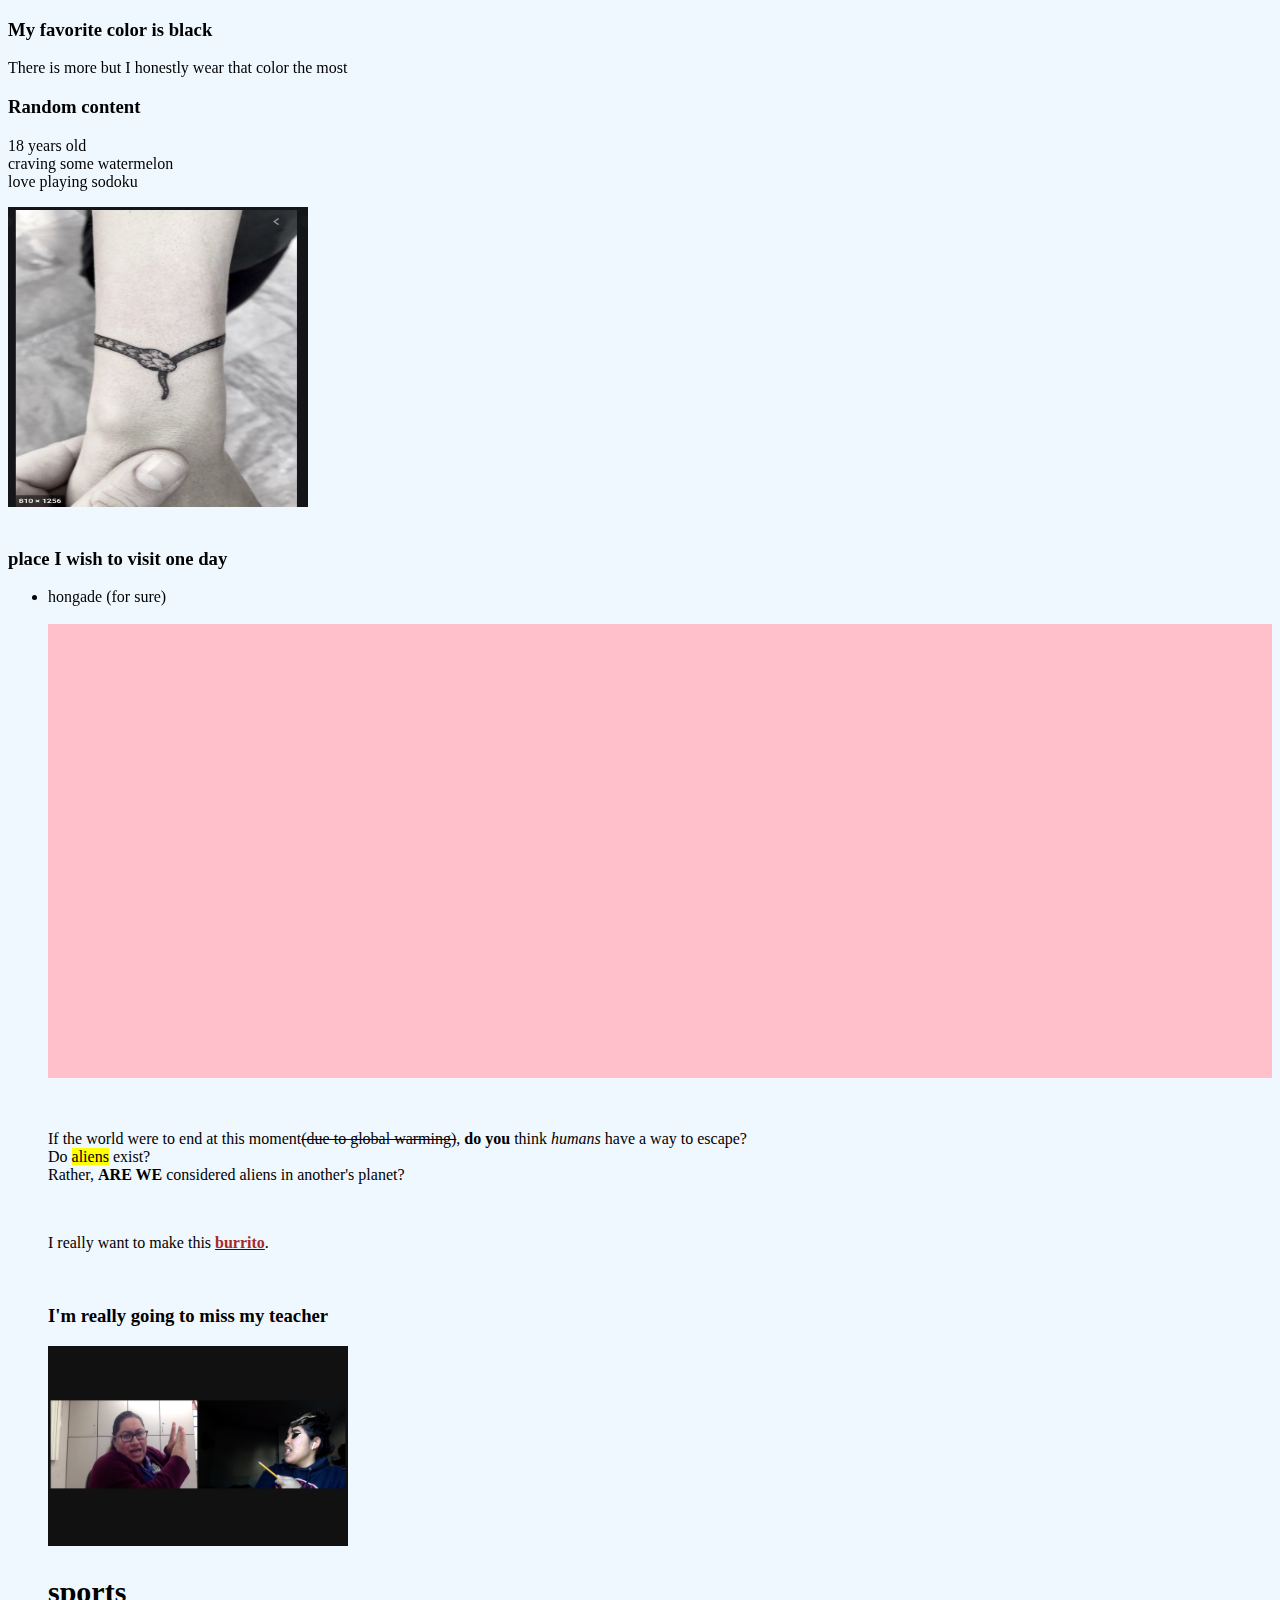
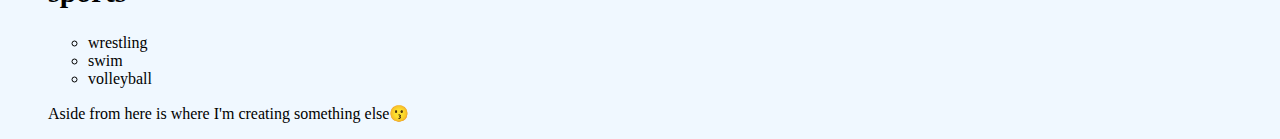
==== index.html @ 62387e38 "." ====
<!DOCTYPE html>
<html>
  <head>
    <meta charset="utf-8">
    <meta name="viewport" content="width=device-width">
    <title>repl.it</title>
    <link href="style.css" rel="stylesheet" type="text/css" />
  </head>
  <body>
    <script src="script.js"></script>
  </body>
  <body>
  <h3> My favorite color is black </h3>
    <p> There is more but I honestly wear that color the most <p/>
    <h3> Random content
    </h3>
  <div class="row">  
    <p> 18 years old
      <br> craving some watermelon 
      <br> love playing sodoku
    </p>

    <div class="column">
      <img src="snake.png" height = "300" width = "300">
      <br>
      <br>
    </div>  
    <div class="column">
      <iframe width="400" height="200" src="https://www.youtube.com/embed/sFWP-GQ0UcU" title="YouTube video player" frameborder="0" allow="accelerometer; autoplay; clipboard-write; encrypted-media; gyroscope; picture-in-picture" allowfullscreen></iframe>
      <br>
      <br> 
      <br>
    </div>  
  </div>    
    <h3> place I wish to visit one day </h3>
    <p> 
      <ul>
        <li>hongade (for sure)</li><br>
  <div class = "blue center">
    <iframe src="https://www.google.com/maps/embed?pb=!1m16!1m12!1m3!1d12651.838583512896!2d126.91297988565829!3d37.55601452679602!2m3!1f0!2f0!3f0!3m2!1i1024!2i768!4f13.1!2m1!1shongdae%20seoul%20south%20korea!5e0!3m2!1sen!2sus!4v1626719901837!5m2!1sen!2sus" width="400" height="450" style="border:0;" allowfullscreen="" loading="lazy"></iframe>
  </div>
    <br>
    <br>
      <p class = "left"> If the world were to end at this moment<del>(due to global warming)</del>,
         <b>do you</b> think <i>humans</i> have a way to escape? 
      <br>Do <mark>aliens</mark> exist? 
      <br> Rather, <b>ARE WE</b> considered aliens in another's planet? </p>
  
    <br> 
      <p class = "hehe"> I really want to make this  <a href="https://youtu.be/e_7ilNL4gxM" target="_blank"><b class = "yellow">burrito</b></a>.
      </p>
    <br>
    <h3>I'm really going to miss my teacher</h3>
    <a href = "https://youtu.be/NSJPGo71Uw8" target="_blank"><img src="teacher.png" height="200" width="300"></a>
<br>
  <!-- <p>I'm really going to miss my teacher</p>
  <a href = "https://youtu.be/NSJPGo71Uw8"><img src="teacher.png" height="200" width="300"></a>
  <br> -->
<!-- <p>I really want to make
  <a href="https://youtu.be/snsEjQKO-s8" target="_blank"> mac and cheese</a> 
</p> -->
<h2>sports</h2>
  <ul>
    <li> wrestling</li>
    <li> swim </li>
    <li> volleyball</li>
  </ul>
  <p> Aside from here is where I'm creating something else😗
  </p>  
  </body>

<body class="pink">
  





















</body>
</html>
---- style.css ----
/* p{
  text-align: center;
} */
body{
  background-color: aliceblue;
}
h2{
  font-family: cursive;
  font-size: 30px;
}
.left{
  text-align: left;
}
/* .hehe{
  font-family: cursive;
} */
.blue{
  background: pink
}
.center{
  text-align: center;
  
}
.column{
  float: left;
  width: 50%;
}
.row:after{
  content:"";
  display: table;
  clear: both;
}
.yellow{
  color:brown;
}
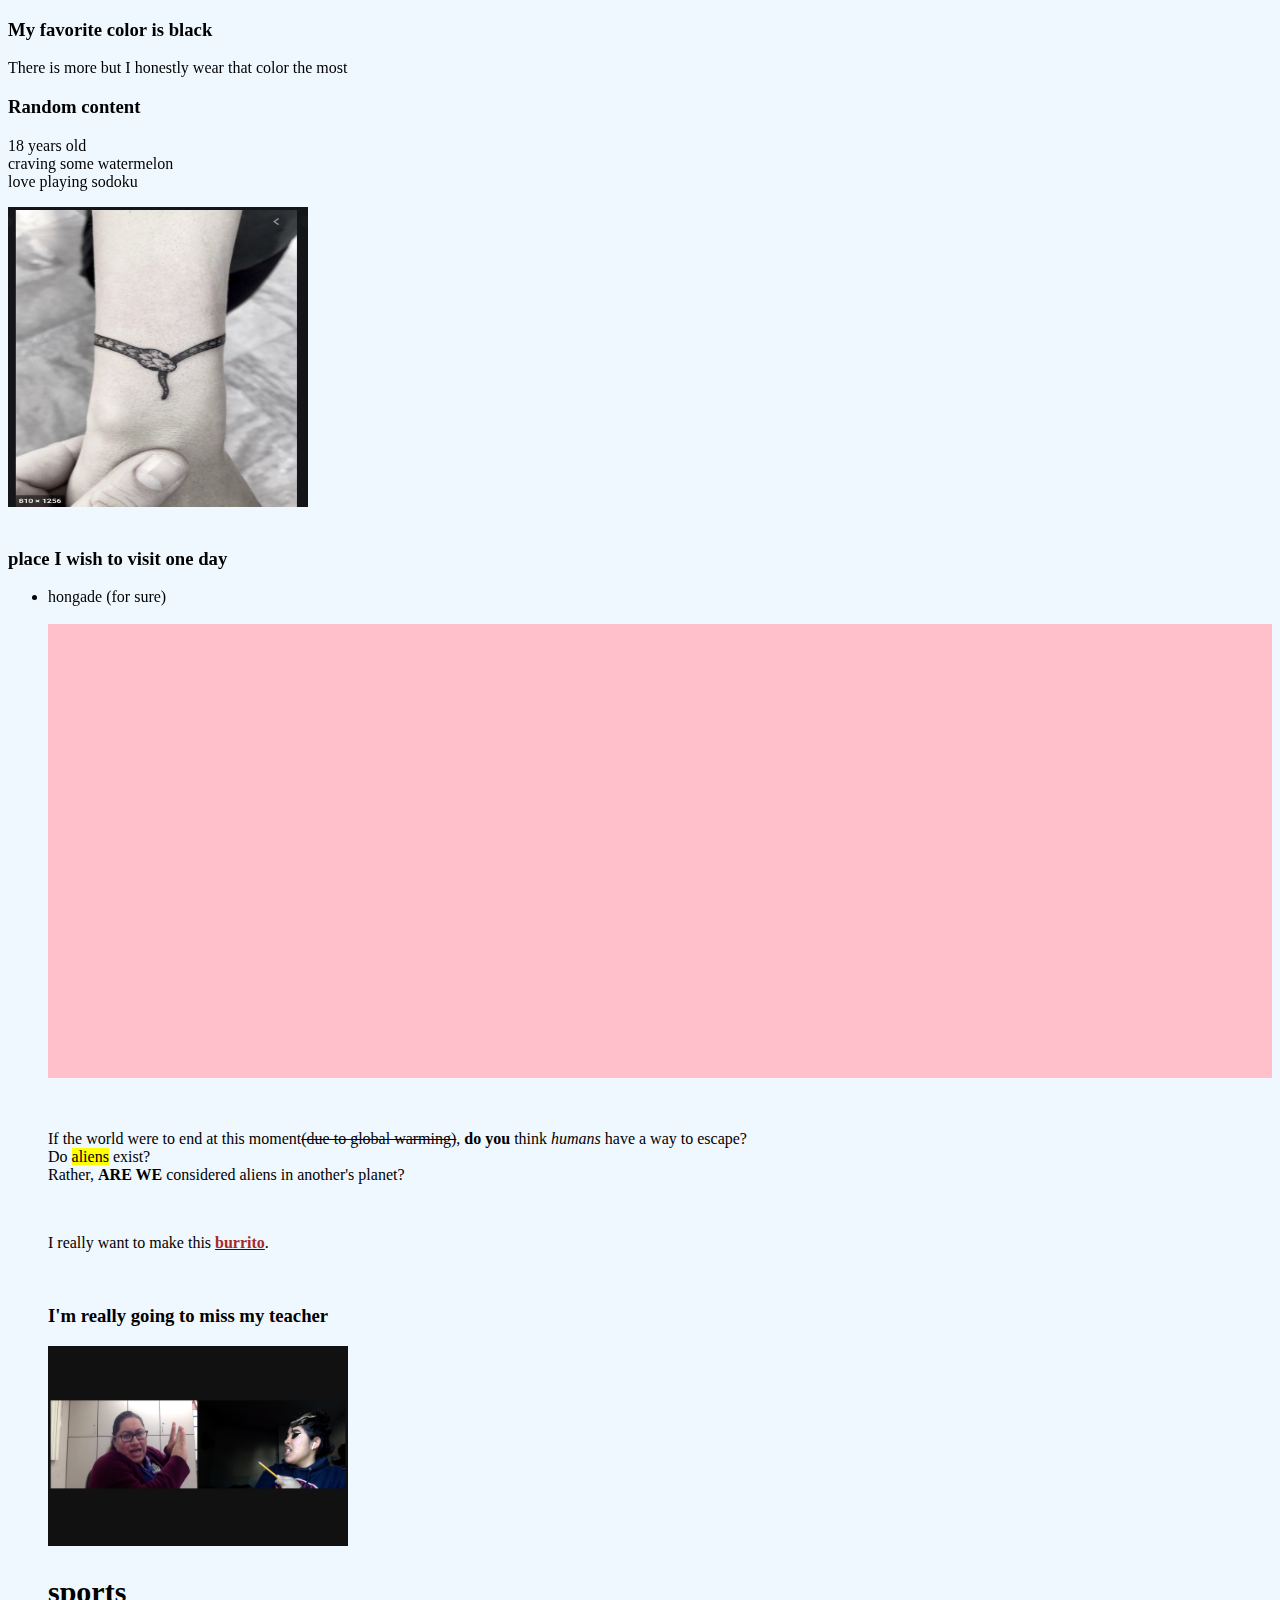
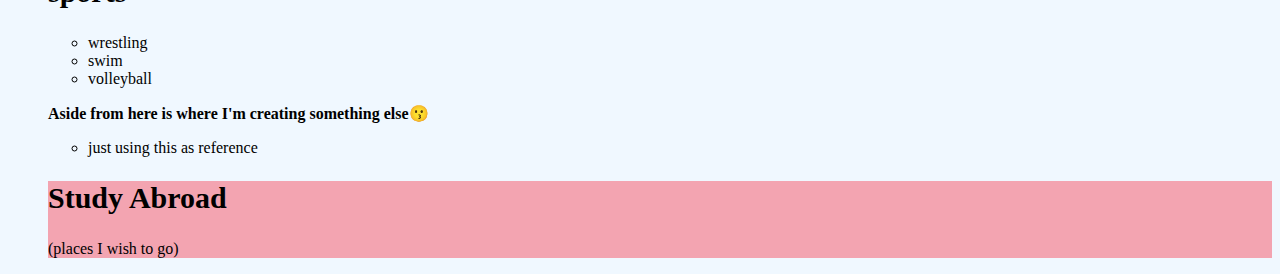
==== commit 5ebb5d92: "section" ====
--- a/index.html
+++ b/index.html
@@ -47,7 +47,7 @@
       <br> Rather, <b>ARE WE</b> considered aliens in another's planet? </p>
   
     <br> 
-      <p class = "hehe"> I really want to make this  <a href="https://youtu.be/e_7ilNL4gxM" target="_blank"><b class = "yellow">burrito</b></a>.
+      <p class = "hehe"> I really want to make this  <a href="https://youtu.be/e_7ilNL4gxM" target="_blank"><b class = "brown">burrito</b></a>.
       </p>
     <br>
     <h3>I'm really going to miss my teacher</h3>
@@ -65,12 +65,18 @@
     <li> swim </li>
     <li> volleyball</li>
   </ul>
-  <p> Aside from here is where I'm creating something else😗
+  <p><b> Aside from here is where I'm creating something else😗</b>
+    <ul>
+      <li> just using this as reference</li>
+    </ul>  
   </p>  
   </body>
+<div class="pink">
+<body>
+  <h2>Study Abroad</h2>
+    <p>(places I wish to go)
+    </p>
 
-<body class="pink">
-  
 
 
 
@@ -93,4 +99,5 @@
 
 
 </body>
+</div>
 </html>--- a/style.css
+++ b/style.css
@@ -30,6 +30,9 @@
   display: table;
   clear: both;
 }
-.yellow{
+.brown{
   color:brown;
+}
+.pink{
+  background-color: rgb(243, 164, 177);
 }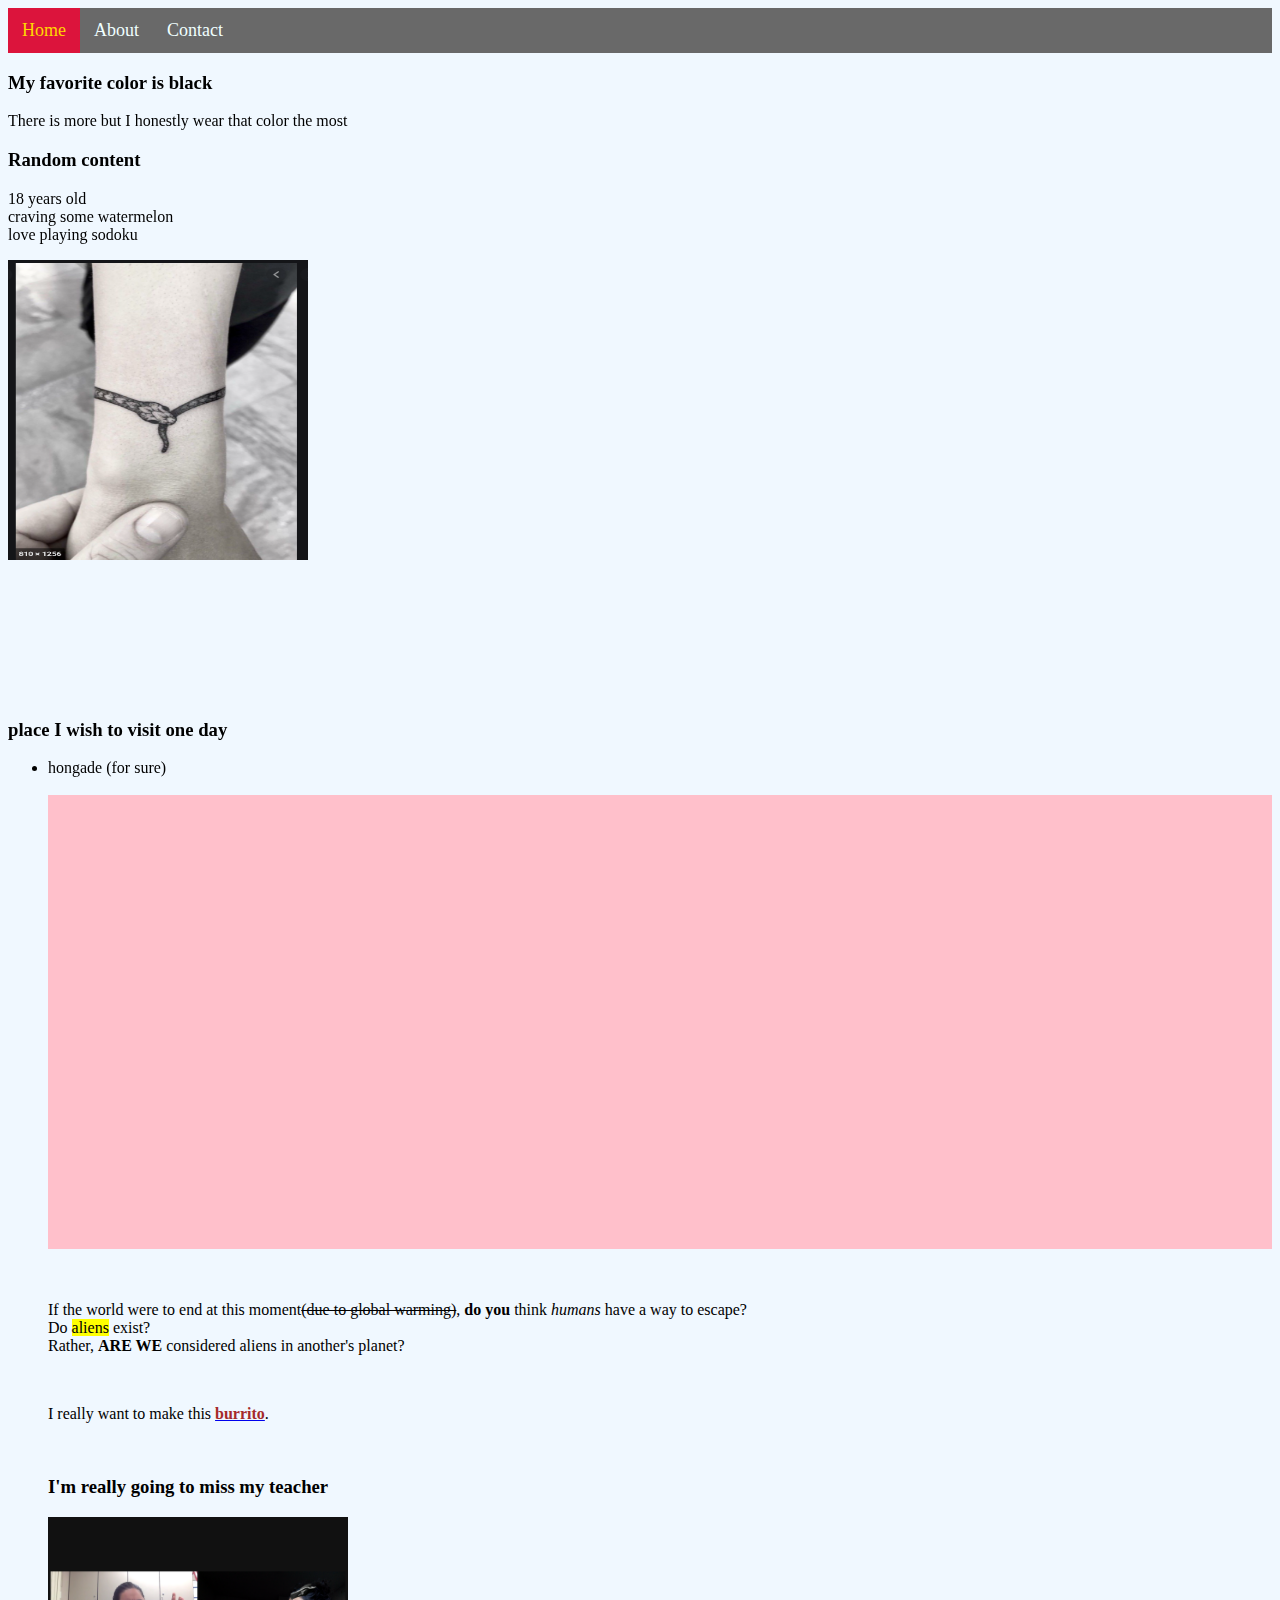
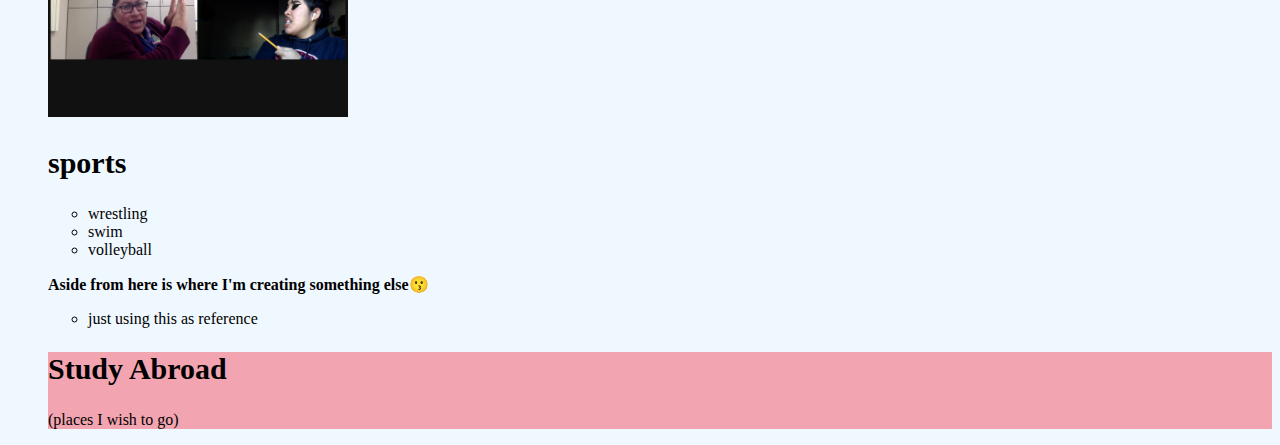
==== commit 10f5db1a: "." ====
--- a/index.html
+++ b/index.html
@@ -6,10 +6,21 @@
     <title>repl.it</title>
     <link href="style.css" rel="stylesheet" type="text/css" />
   </head>
+
+
   <body>
     <script src="script.js"></script>
   </body>
   <body>
+    <div class="navbar"> 
+      <a class="active" href="index.html">Home</a>
+      <a href="About.html"> About</a>
+      <a href="Contact.html"> Contact</a>
+    </div>
+
+
+
+
   <h3> My favorite color is black </h3>
     <p> There is more but I honestly wear that color the most <p/>
     <h3> Random content
@@ -26,7 +37,7 @@
       <br>
     </div>  
     <div class="column">
-      <iframe width="400" height="200" src="https://www.youtube.com/embed/sFWP-GQ0UcU" title="YouTube video player" frameborder="0" allow="accelerometer; autoplay; clipboard-write; encrypted-media; gyroscope; picture-in-picture" allowfullscreen></iframe>
+      <iframe width="500" height="400" src="https://www.youtube.com/embed/sFWP-GQ0UcU" title="YouTube video player" frameborder="0" allow="accelerometer; autoplay; clipboard-write; encrypted-media; gyroscope; picture-in-picture" allowfullscreen></iframe>
       <br>
       <br> 
       <br>
@@ -71,6 +82,15 @@
     </ul>  
   </p>  
   </body>
+
+  <!-- <div class="navbar"> 
+    <a href="index.html">Home</a>
+    <a href="__"> About</a>
+    <a href="__"> Contact</a>
+  </div> -->
+
+
+
 <div class="pink">
 <body>
   <h2>Study Abroad</h2>
--- a/style.css
+++ b/style.css
@@ -35,4 +35,29 @@
 }
 .pink{
   background-color: rgb(243, 164, 177);
-}+}
+
+
+
+
+
+.navbar{
+  background-color: dimgray;
+  overflow: hidden;
+}
+.navbar a{
+  float: left;
+  color: azure;
+  text-align: center;
+  padding: 12px 14px;
+  text-decoration: none;
+  font-size: 18px;
+}
+.navbar a:hover{
+  background-color:palevioletred;
+  color: lemonchiffon;
+}
+.navbar a.active{
+  background-color:crimson;
+  color:gold;
+}
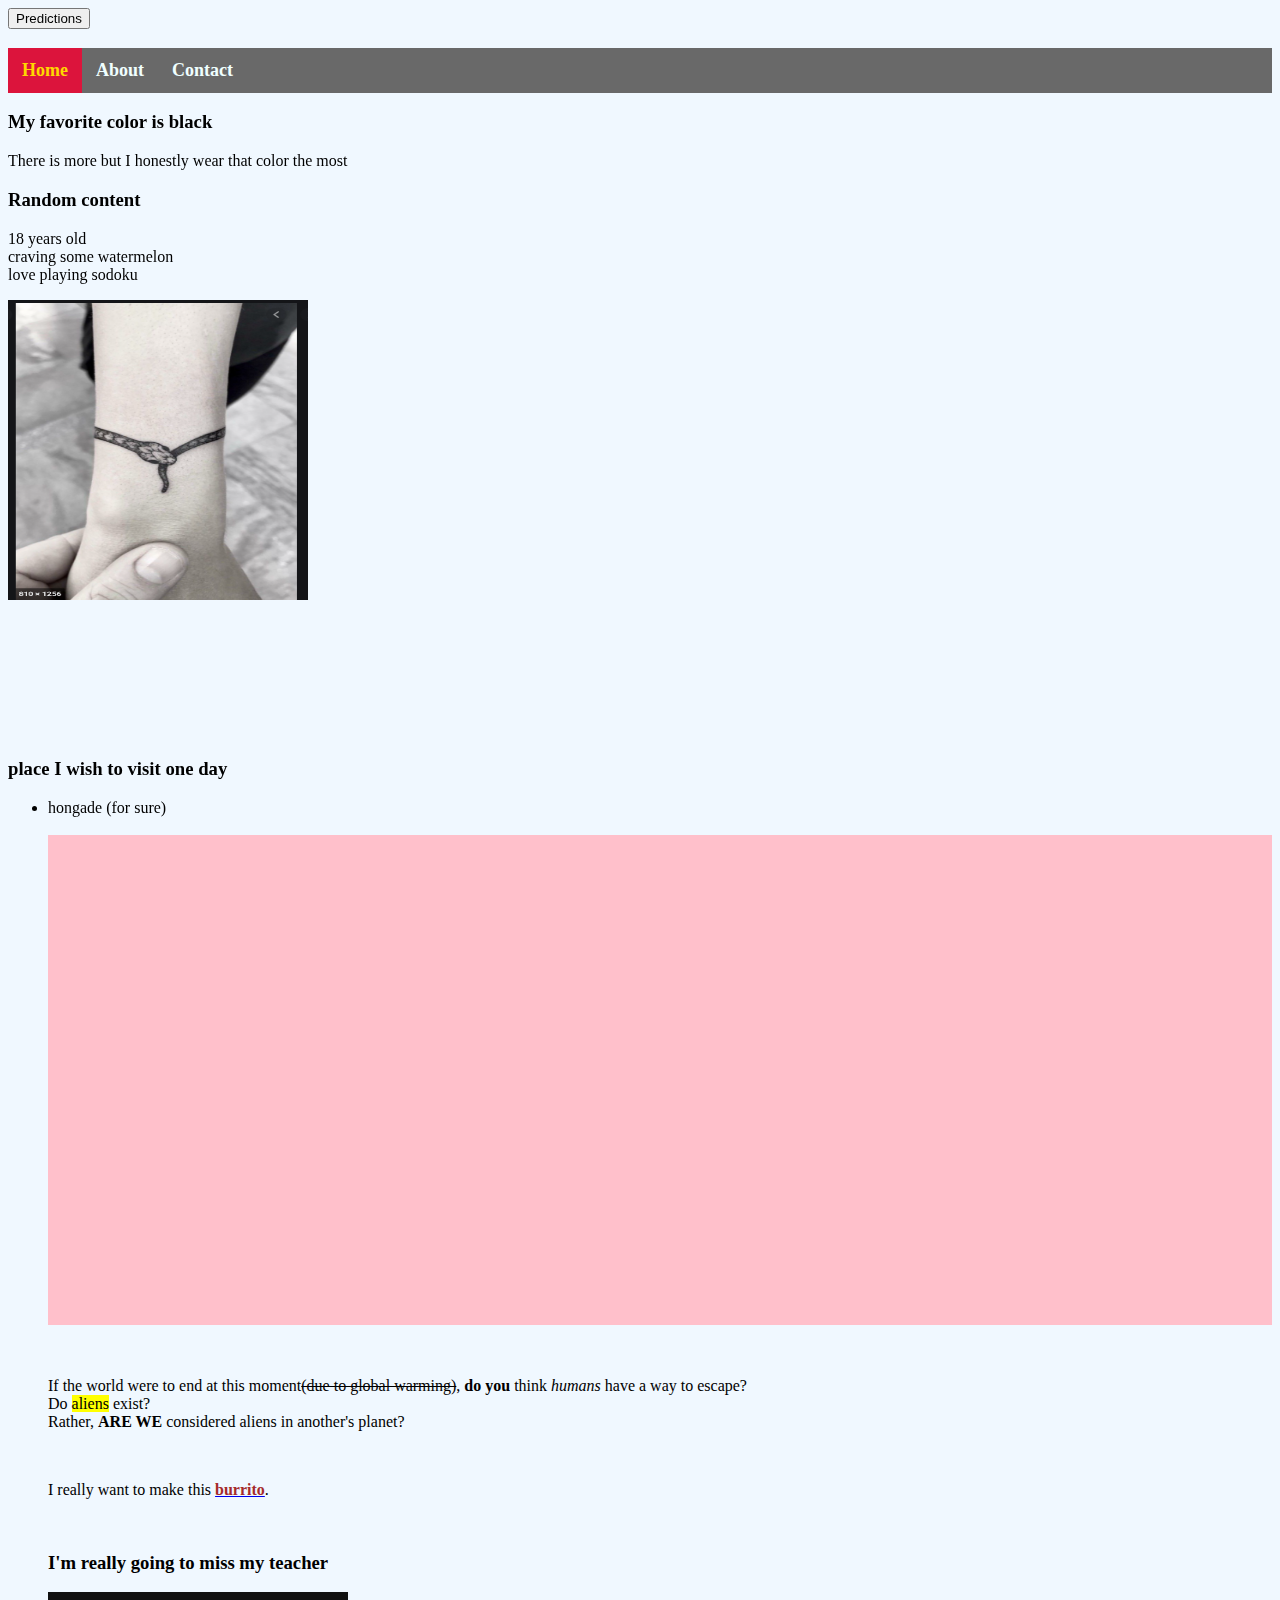
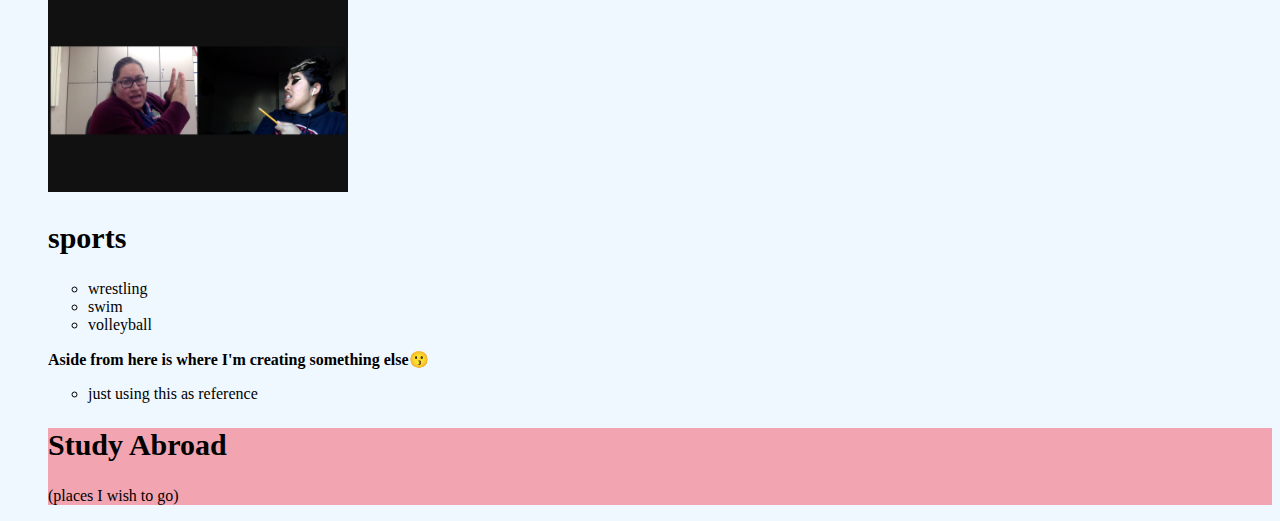
==== commit 077126d0: "2" ====
--- a/index.html
+++ b/index.html
@@ -7,6 +7,10 @@
     <link href="style.css" rel="stylesheet" type="text/css" />
   </head>
 
+
+<button onclick = "howMany()"> Predictions </button>
+
+<h3 id = "resultText"></p>
 
   <body>
     <script src="script.js"></script>
--- a/style.css
+++ b/style.css
@@ -15,7 +15,8 @@
   font-family: cursive;
 } */
 .blue{
-  background: pink
+  background: pink;
+  padding: 18px
 }
 .center{
   text-align: center;
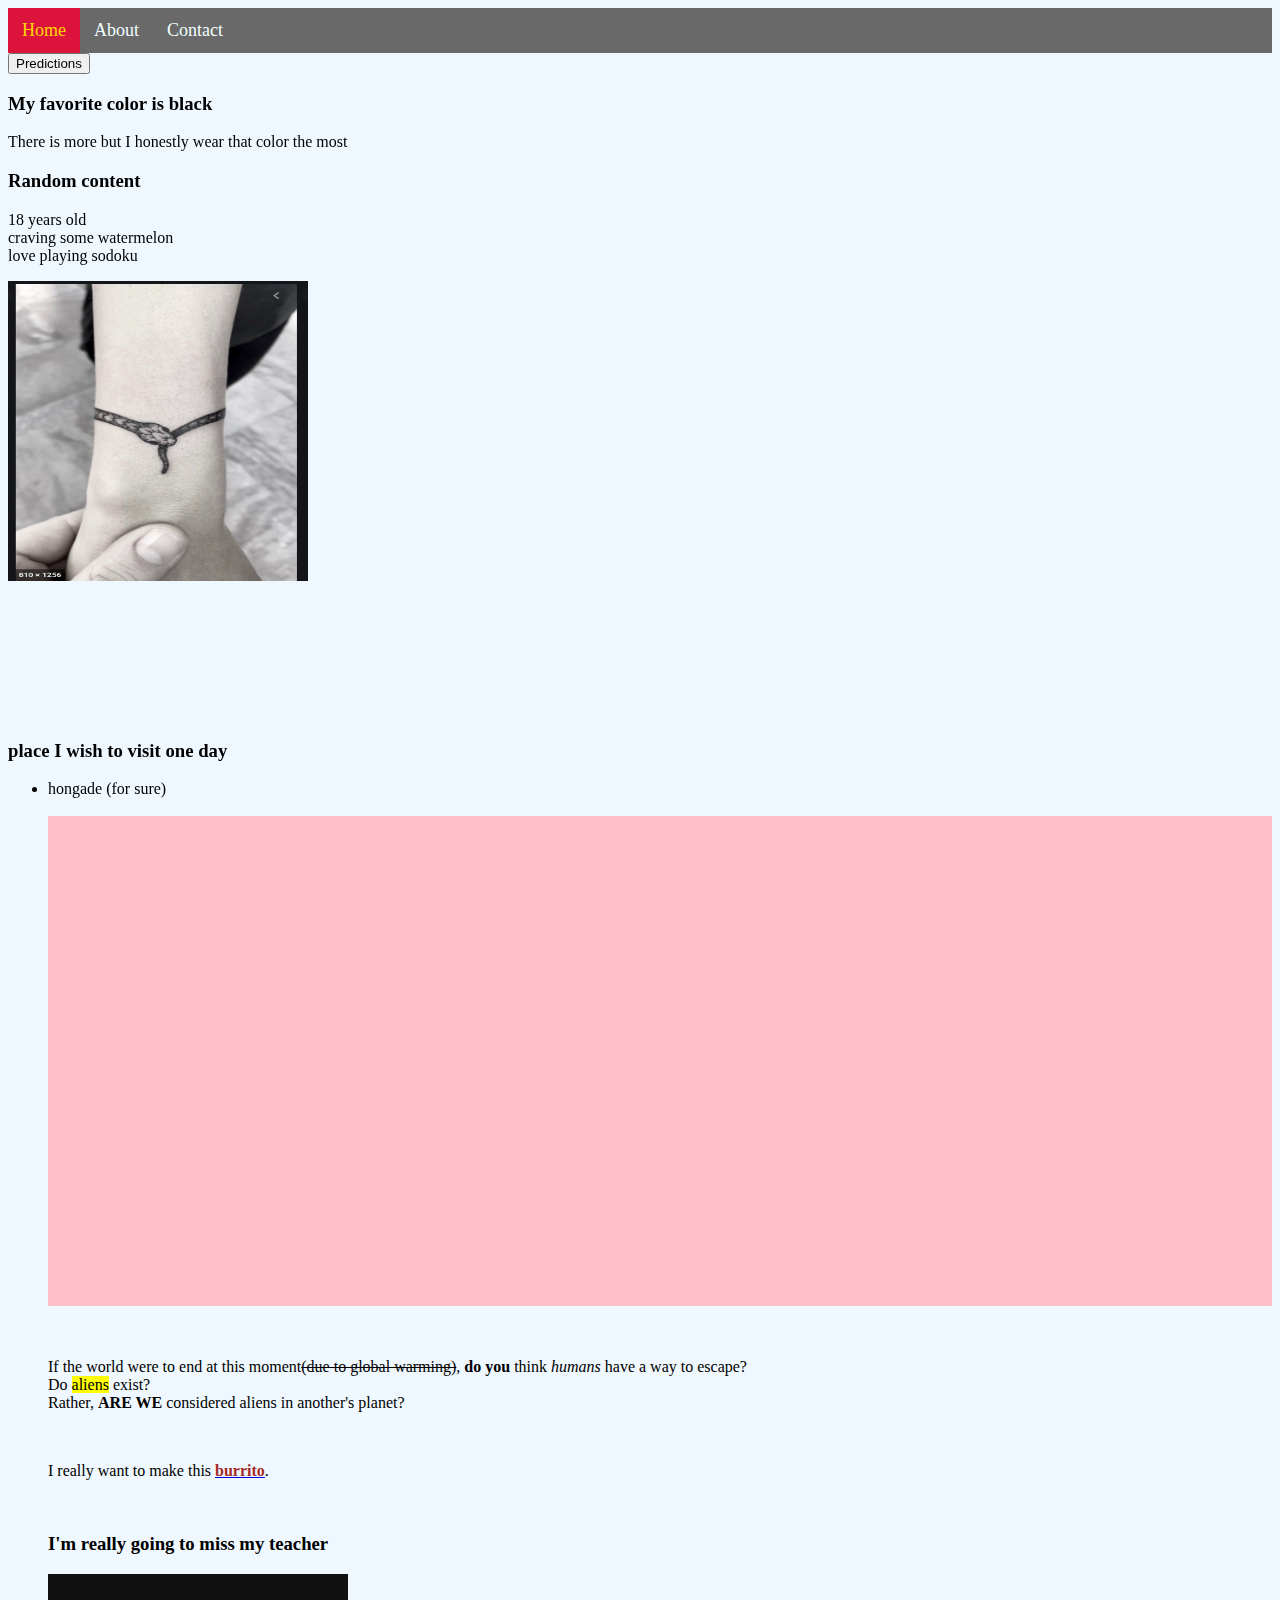
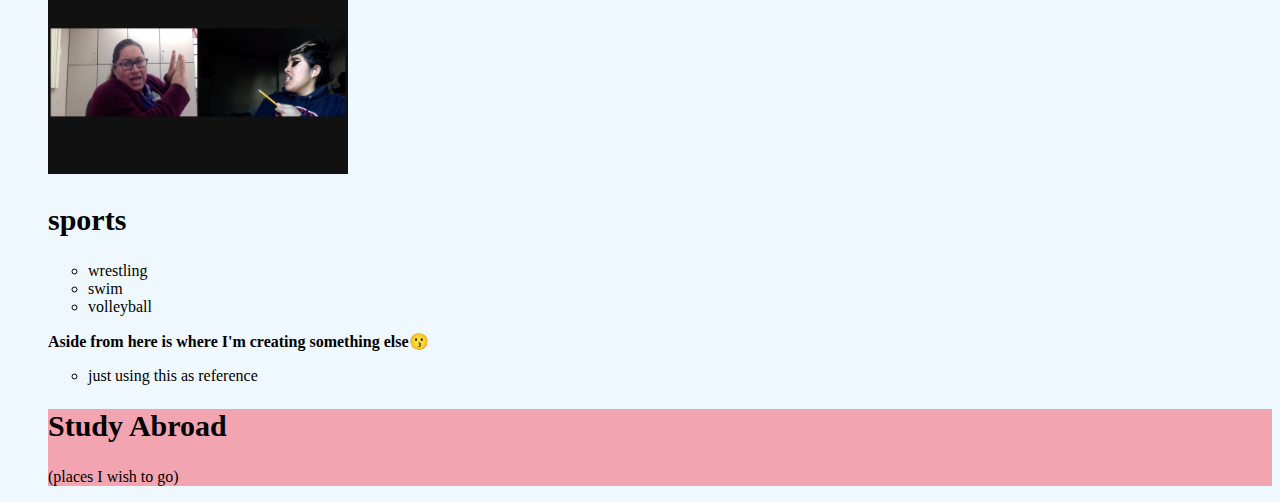
==== commit 8f9ee041: "22" ====
--- a/index.html
+++ b/index.html
@@ -8,9 +8,8 @@
   </head>
 
 
-<button onclick = "howMany()"> Predictions </button>
 
-<h3 id = "resultText"></p>
+
 
   <body>
     <script src="script.js"></script>
@@ -22,6 +21,10 @@
       <a href="Contact.html"> Contact</a>
     </div>
 
+<button onclick = "howMany()"> Predictions </button>
+
+<p id = "resultText"></p>
+<div id="resultImage"></div>
 
 
 
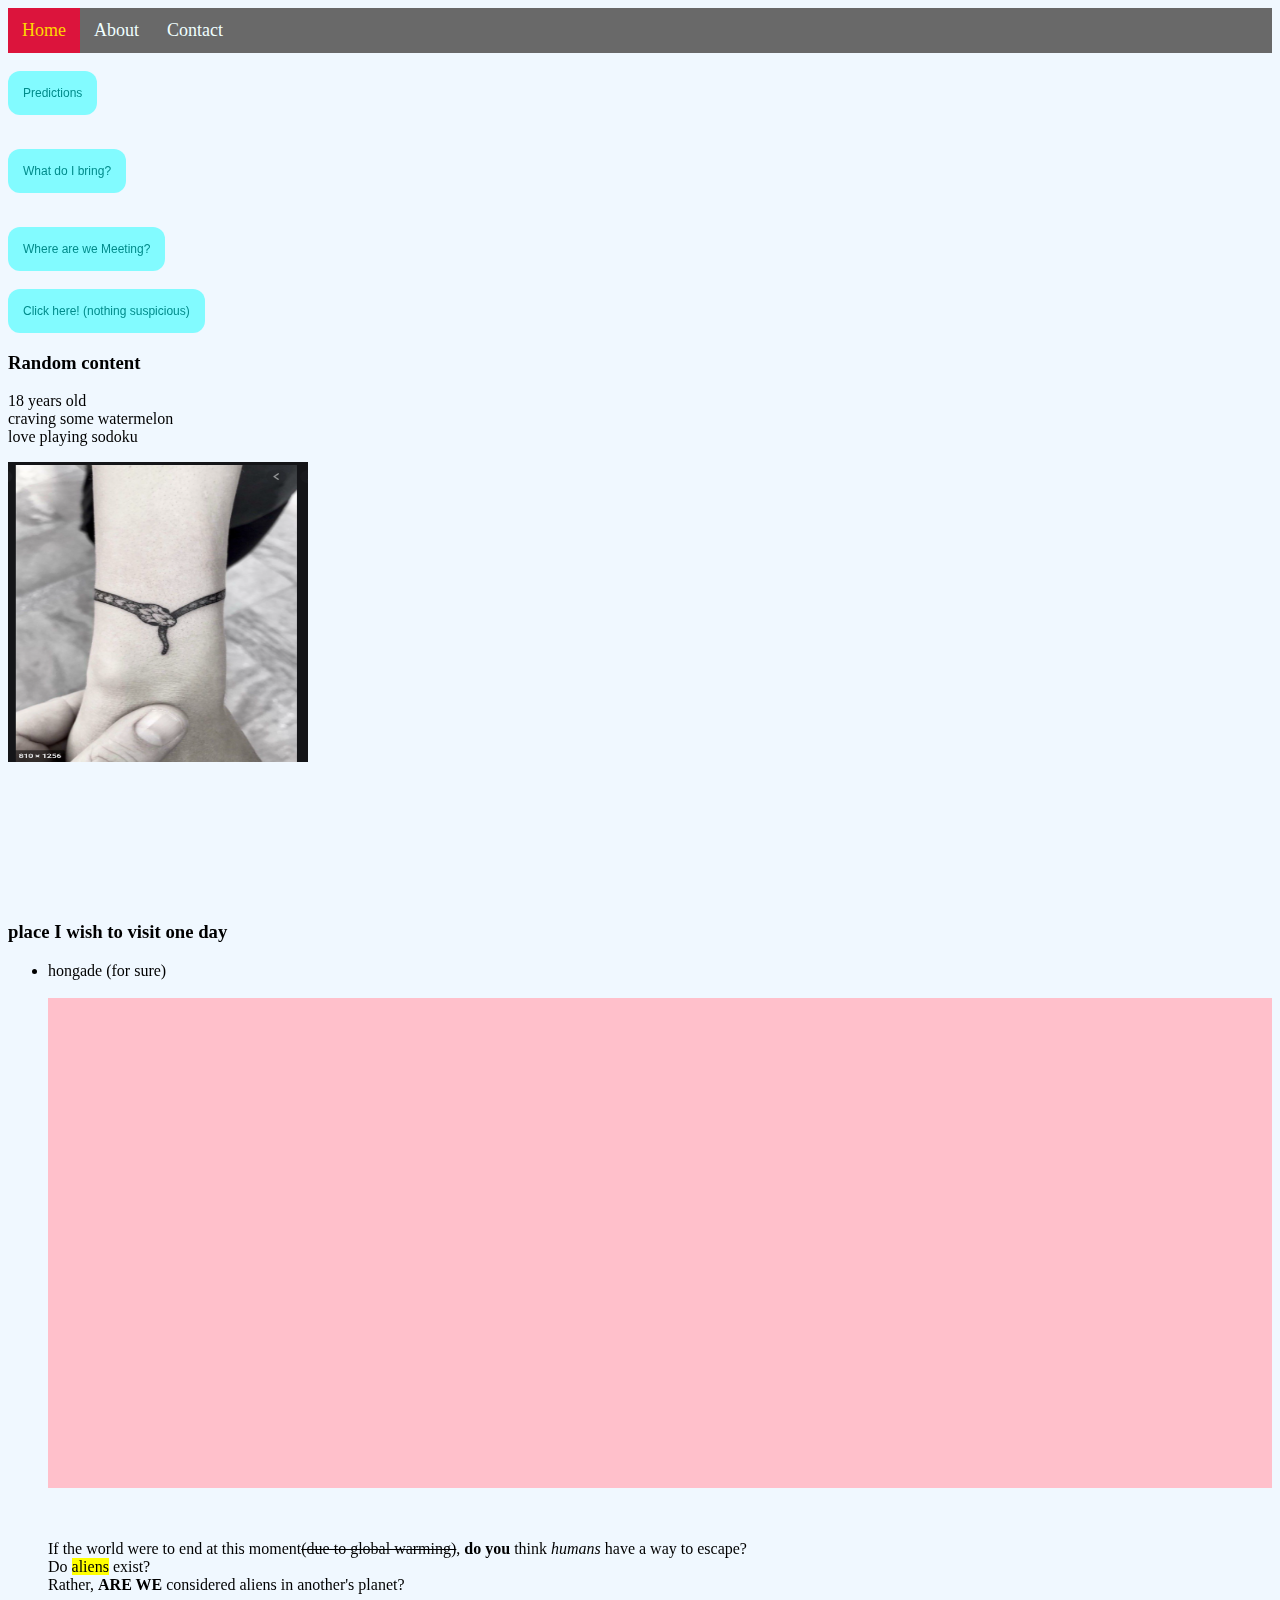
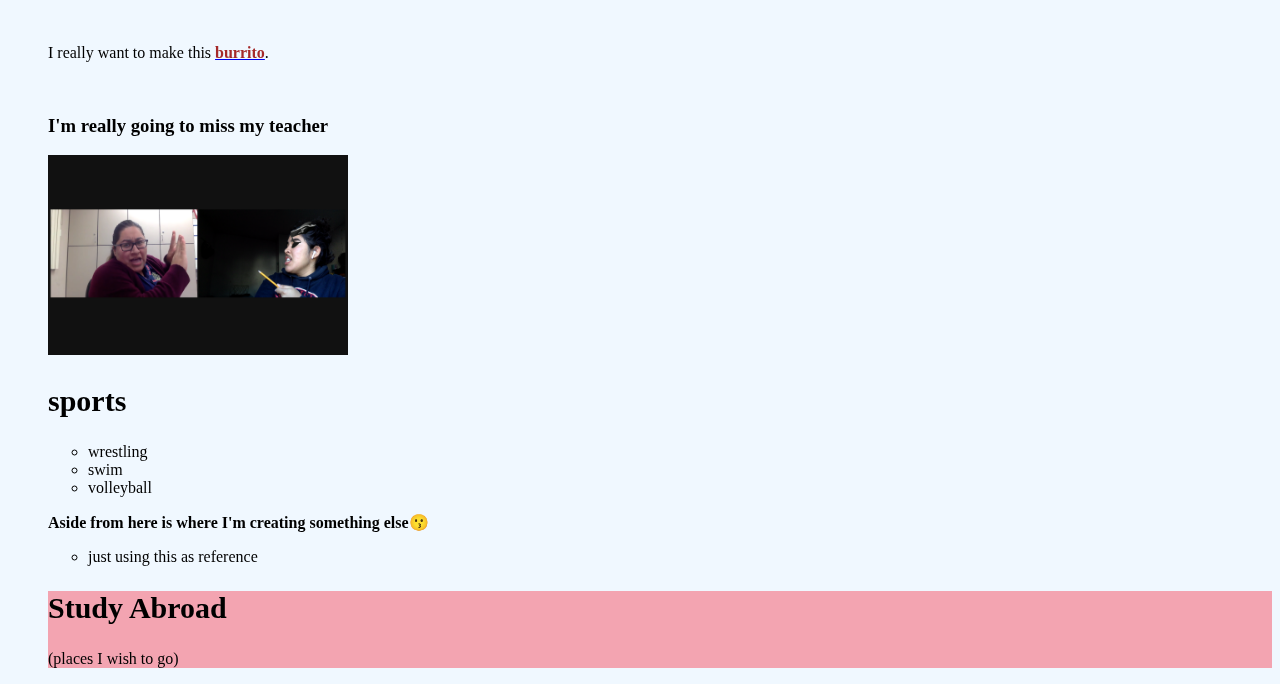
==== commit b65f96d7: "1" ====
--- a/index.html
+++ b/index.html
@@ -20,16 +20,26 @@
       <a href="About.html"> About</a>
       <a href="Contact.html"> Contact</a>
     </div>
+<br>
 
-<button onclick = "howMany()"> Predictions </button>
+  <button onclick = "howMany()"> Predictions </button>
 
-<p id = "resultText"></p>
-<div id="resultImage"></div>
+  <p id = "resultText"></p>
+  <div id="resultImage"></div>
+
+<br>
+  <button onclick = "display()"> What do I bring? </button>
+  <p id="displayText"></p> 
+
+<br>
+  <button onclick="displayAlert()"> Where are we Meeting?</button>
+
+  
+<br>
+<br>
+<a href = "https://www.youtube.com/" target = "_blank"><button> Click here! (nothing suspicious)</button></a>
 
 
-
-  <h3> My favorite color is black </h3>
-    <p> There is more but I honestly wear that color the most <p/>
     <h3> Random content
     </h3>
   <div class="row">  
--- a/style.css
+++ b/style.css
@@ -62,3 +62,21 @@
   background-color:crimson;
   color:gold;
 }
+
+button{
+  background-color: rgba(0, 255, 255, 0.459);
+  border: none;
+  color: darkcyan;
+  padding: 15px 15px;
+  text-align:center; 
+  display: inline-block; 
+  font-size: 12px;
+  border-radius: 12px;
+}
+
+button:hover{
+  background-color: pink;
+  color: white; 
+  border: 1px solid fuchsia;
+  transition-duration: .3s;
+}
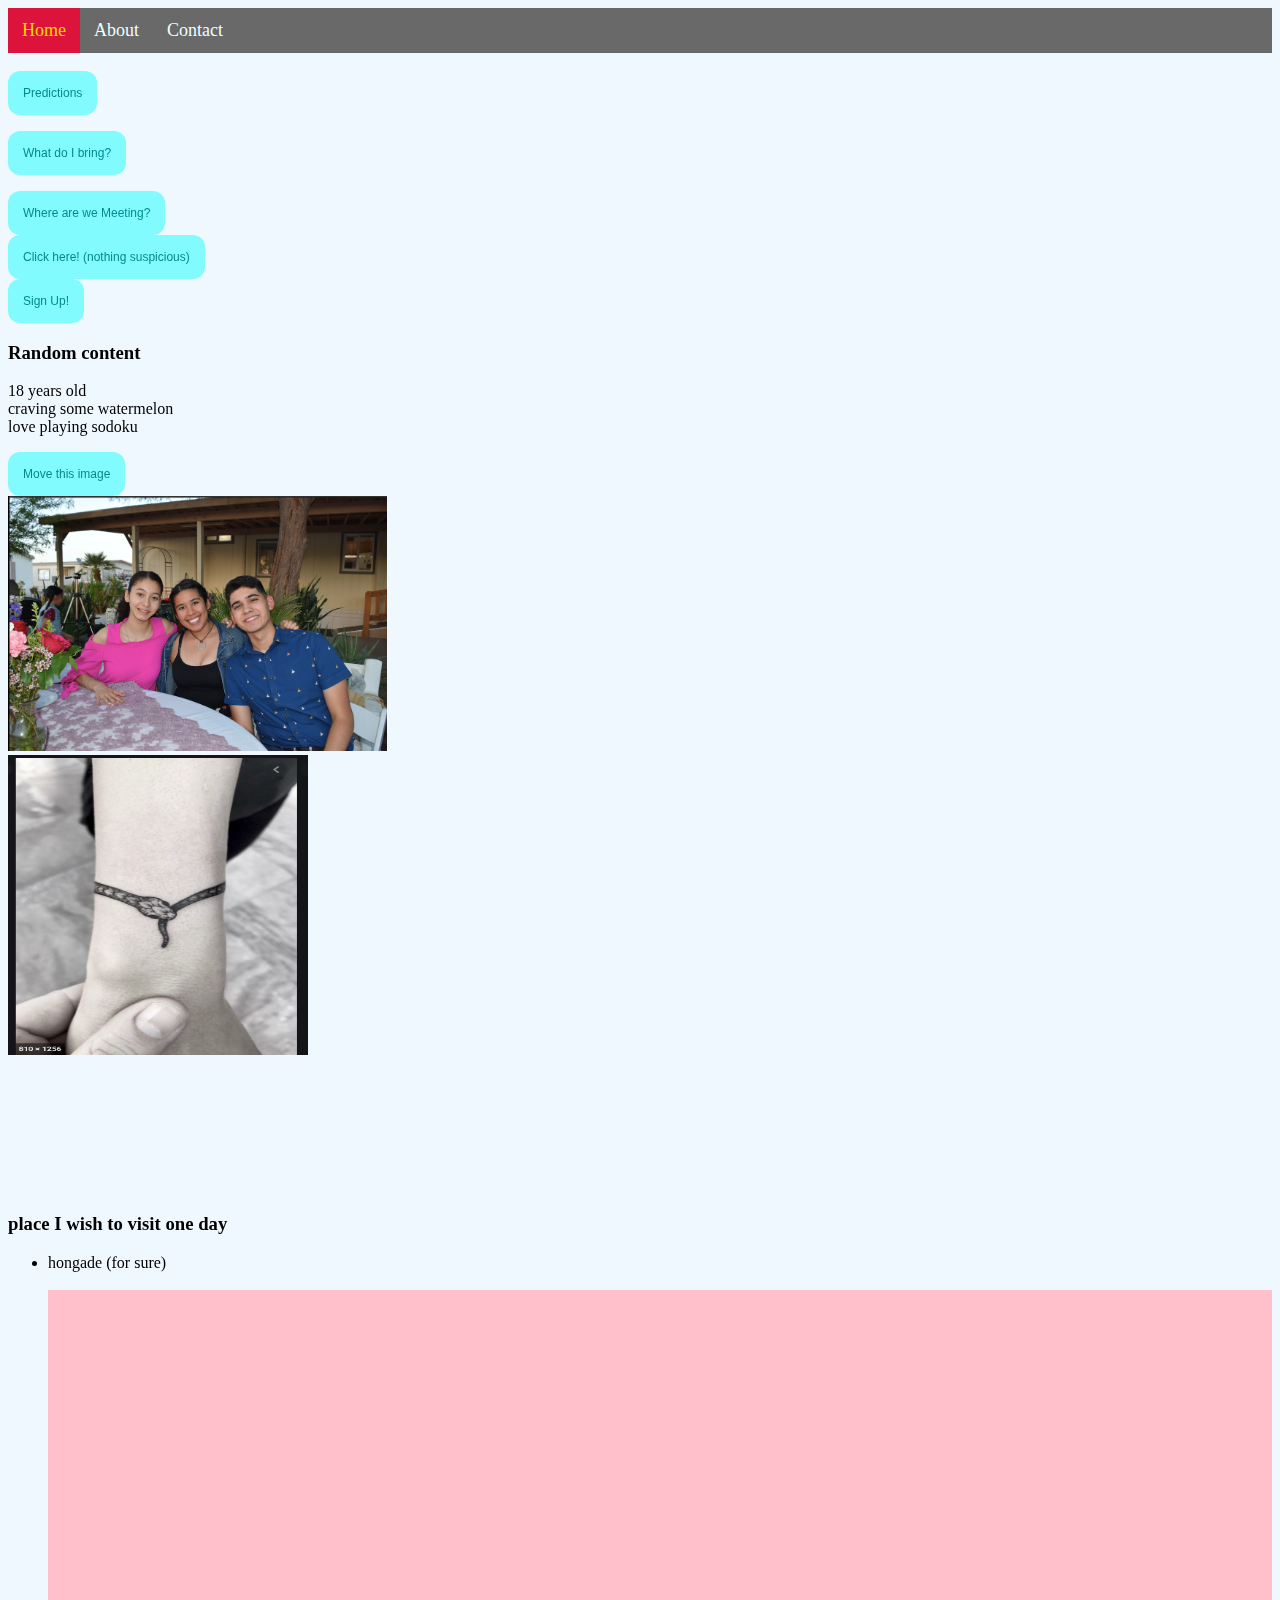
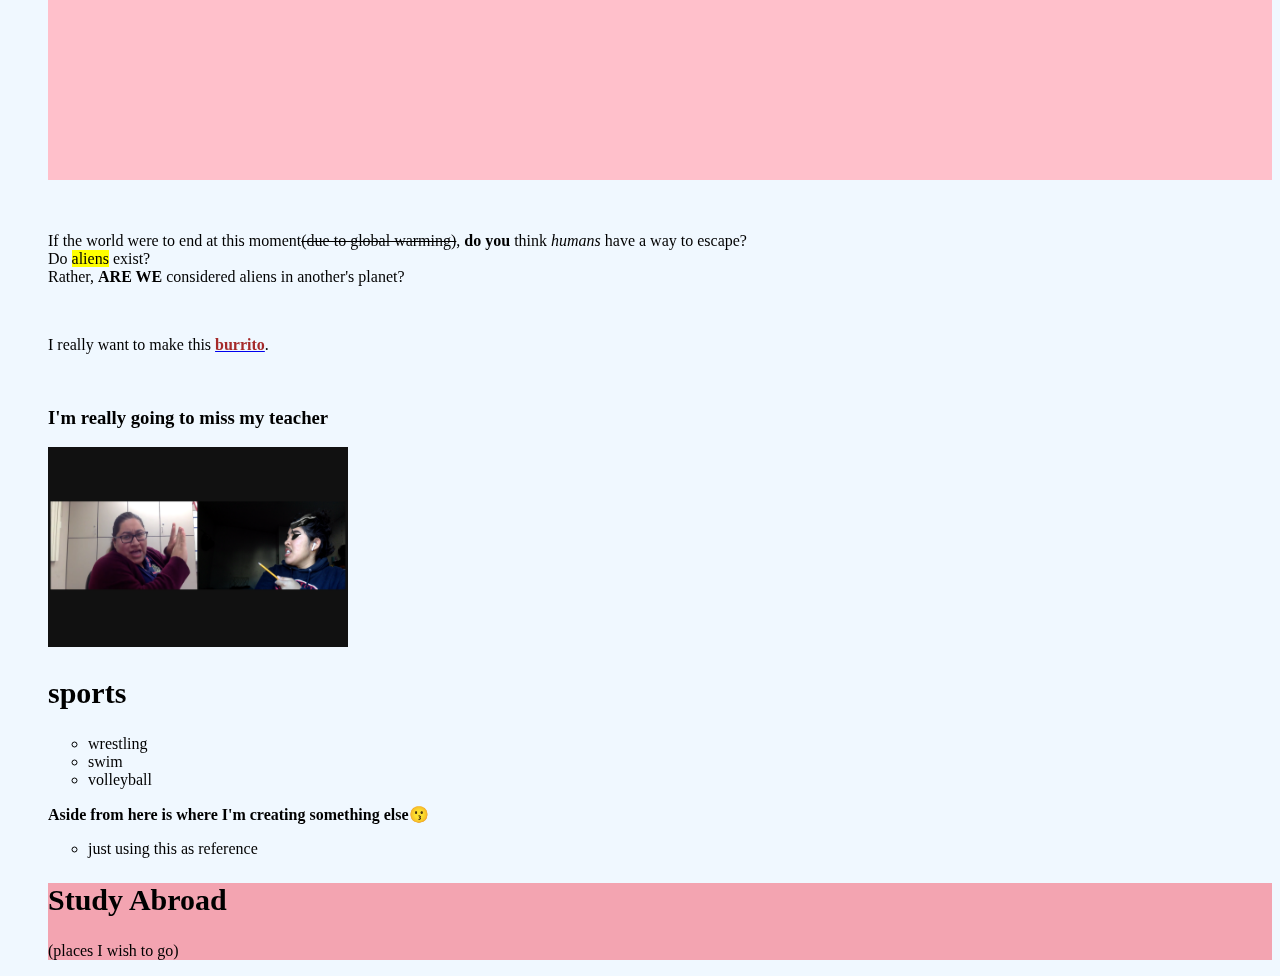
==== commit 032b6384: "script" ====
--- a/index.html
+++ b/index.html
@@ -22,22 +22,27 @@
     </div>
 <br>
 
+<div class = "seperate">
   <button onclick = "howMany()"> Predictions </button>
 
   <p id = "resultText"></p>
   <div id="resultImage"></div>
+</div>
+
+<div class = "seperate"> 
+  <button onclick = "display()"> What do I bring? </button>
+  <p id="displayText"></p> 
+</div>
+
+<div class = "seperate">
+  <button onclick="displayAlert()"> Where are we Meeting?</button>
+</div>
+  
+  <a href = "https://www.youtube.com/" target = "_blank"><button> Click here! (nothing suspicious)</button></a>
 
 <br>
-  <button onclick = "display()"> What do I bring? </button>
-  <p id="displayText"></p> 
-
-<br>
-  <button onclick="displayAlert()"> Where are we Meeting?</button>
-
-  
-<br>
-<br>
-<a href = "https://www.youtube.com/" target = "_blank"><button> Click here! (nothing suspicious)</button></a>
+  <button onclick = "signUp()">Sign Up! </button>
+  <p id = "information"></p>
 
 
     <h3> Random content
@@ -47,6 +52,13 @@
       <br> craving some watermelon 
       <br> love playing sodoku
     </p>
+
+    <button onclick = "ourAnimation()"> Move this image</button>
+    <br>
+    <img src = "cuz.png" id = "animation" height= 30% width =30%>
+
+
+  <br>
 
     <div class="column">
       <img src="snake.png" height = "300" width = "300">
--- a/style.css
+++ b/style.css
@@ -80,3 +80,9 @@
   border: 1px solid fuchsia;
   transition-duration: .3s;
 }
+
+
+seperate{
+  float: left;
+  width: 33.33%
+}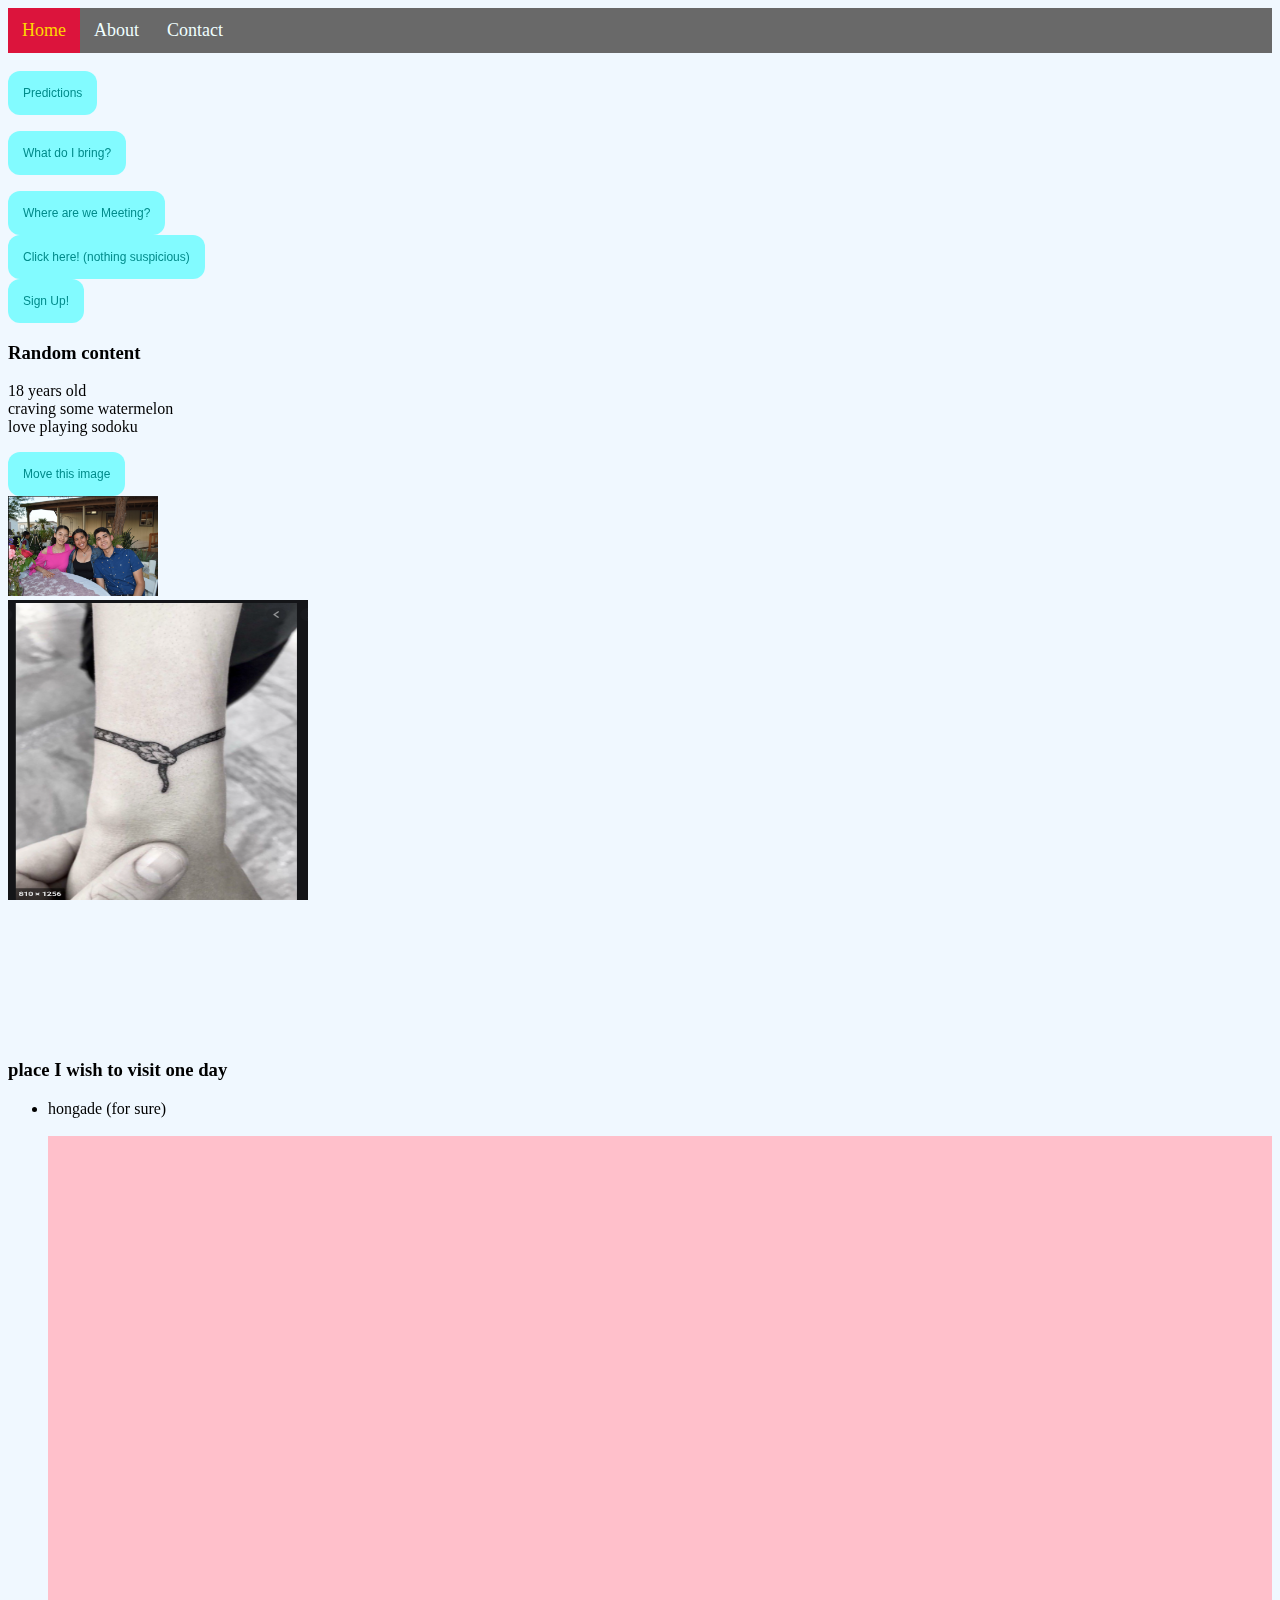
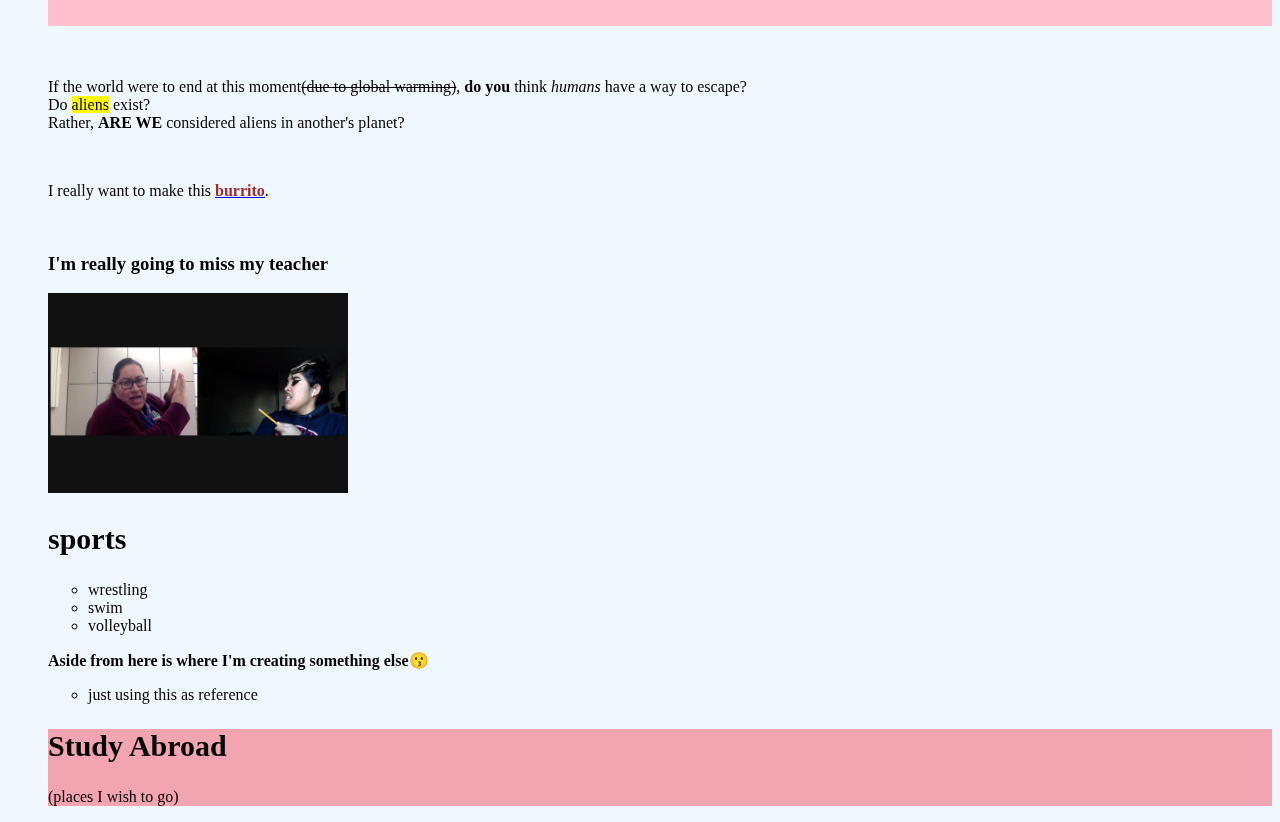
==== commit babf547c: "d" ====
--- a/index.html
+++ b/index.html
@@ -55,7 +55,7 @@
 
     <button onclick = "ourAnimation()"> Move this image</button>
     <br>
-    <img src = "cuz.png" id = "animation" height= 30% width =30%>
+    <img src = "cuz.png" id = "animation" height= "100" width ="150">
 
 
   <br>
